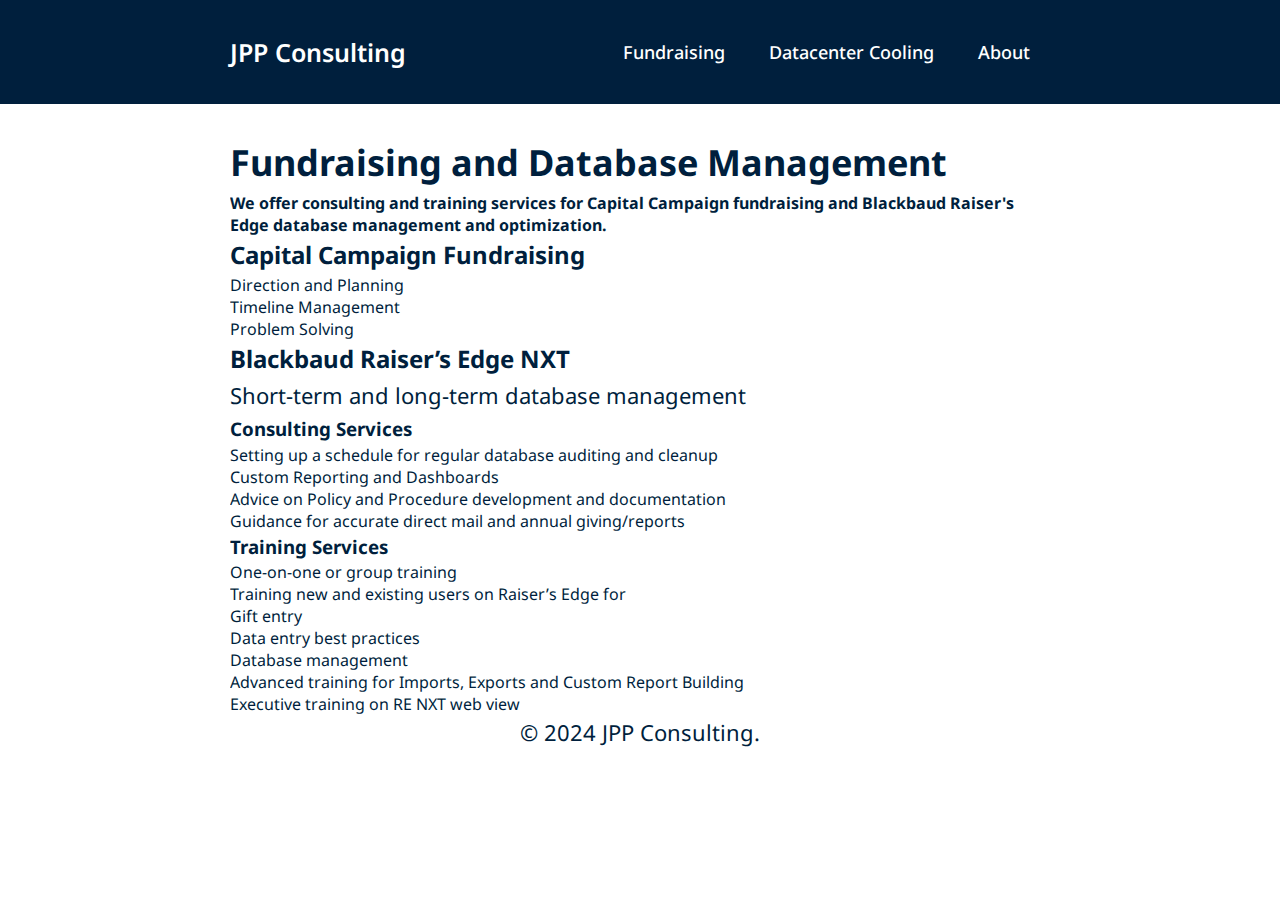
==== fundraising/index.html @ e00309bd "added content" ====
<!DOCTYPE html>
<html lang="en">
    <head>
        <meta charset="UTF-8">
        <meta name="viewport"
        content="width=device-width, initial-scale=1.0">
        <title>JPP Consulting</title>
        <link rel="stylesheet" href="../style.css">
        <link href='https://unpkg.com/boxicons@2.1.4/css/boxicons.min.css' rel='stylesheet'>

    </head>
    <body>
        <header class="header">
            <a href="../" class="logo">JPP Consulting</a>
            <nav class="navbar">
                <a href="../fundraising/">Fundraising</a>
                <a href="../cooling/">Datacenter Cooling</a>
                <a href="../about/">About</a>
            </nav>
        </header>

        <section class="content">
             <h1 class="title">Fundraising and Database Management</h1>
                <h4>We offer consulting and training services for Capital Campaign fundraising and Blackbaud Raiser's Edge database management and optimization.</h4>
                <h2>Capital Campaign Fundraising</h2>
                <ul>
                    <li>Direction and Planning</li>
                    <li>Timeline Management</li>
                    <li>Problem Solving</li>
                </ul>                
                <h2>Blackbaud Raiser’s Edge NXT</h2>
                <p>Short-term and long-term database management</p>
                <h3>Consulting Services</h3>
                <ul>
                    <li>Setting up a schedule for regular database auditing and cleanup</li>
                    <li>Custom Reporting and Dashboards</li>
                    <li>Advice on Policy and Procedure development and documentation</li>
                    <li>Guidance for accurate direct mail and annual giving/reports</li>
                </ul>                
                
                <h3>Training Services</h3>
                <ul>
                    <li>One-on-one or group training</li>
                    <li>Training new and existing users on Raiser’s Edge for 
                        <ul>
                            <li>Gift entry</li>
                            <li>Data entry best practices</li>
                            <li>Database management</li>
                            <li>Advanced training for Imports, Exports and Custom Report Building</li>
                            <li>Executive training on RE NXT web view</li>
                        </ul>
                    </li>
                </ul>
        </section>

        <footer>
            <p>&copy; 2024 JPP Consulting.</p>
        </footer>
    </body>
</html>
---- style.css ----
@import url('https://fonts.googleapis.com/css2?family=Noto+Sans:ital,wght@0,100..900;1,100..900&display=swap');

.noto-sans-<uniquifier> {
    font-family: "Noto Sans", sans-serif;
    font-optical-sizing: auto;
    font-weight: <weight>;
    font-style: normal;
    font-variation-settings:
      "wdth" 100;
  }

  
*{
    margin: 0;
    padding: 0;
    box-sizing: border-box;
    font-family: "Noto Sans", sans-serif;
    text-decoration: none;
    list-style: none;
    color: #001F3D;

}

h1 {
    font-size: 36px;
    line-height: 1.6;
}

h2 {
    line-height: 1.6;

}

h3 {
    line-height: 1.6;

}

p {
    line-height: 1.6;
    font-size:  22px;
}

a {
    color: #2c4e70;
}

a:hover {
    color: #3369a0;
    transition: .3s ease;
}


.header {
    position: sticky;
    top: 0;
    left: 0;
    width: 100%;
    padding: 35px 18%;
    background:#001F3D;
    backdrop-filter: blur(10px);
    display: flex;
    justify-content: space-between;
    align-items: center;
    z-index: 100;
}

.logo {
    font-size: 25px;
    color: white;
    font-weight: 600;
    transition: .3s ease;
    text-wrap: nowrap;
}

.logo:hover {
    color: #e08e45;
    text-shadow: 0 0 25px #e08e45,
                 0 0 50px #e08e45;
    transform: scale(1.1);
}

.navbar {
}

.navbar a {
    font-size: 18px;
    color: white;
    font-weight: 500;
    margin: 0 20px;
    border-bottom: 3px solid transparent;
    transition: .3s ease;
    width: auto;
    text-wrap: nowrap;
}

.navbar a:hover,
.navbar a:active {
    color: #e08e45;
    border-bottom: 3px solid #e08e45;
}


.home{
    width: 100%;
    background-color: white;
    display: flex;
    flex-wrap: wrap;
    padding: 30px 18% 0;
}

.home-content {
    max-width: 800vh;
    display: flex;
    flex-direction: row;
}

.photo-text {
    padding: 10px;
    font-size: 18px;
    /* align-self: center; */
}

.photo {
    margin: 10px;
}

.photo img {
    width: 25vw;
}

footer {
    text-align: center;
}





.content {
    padding: 30px 18% 0;
}
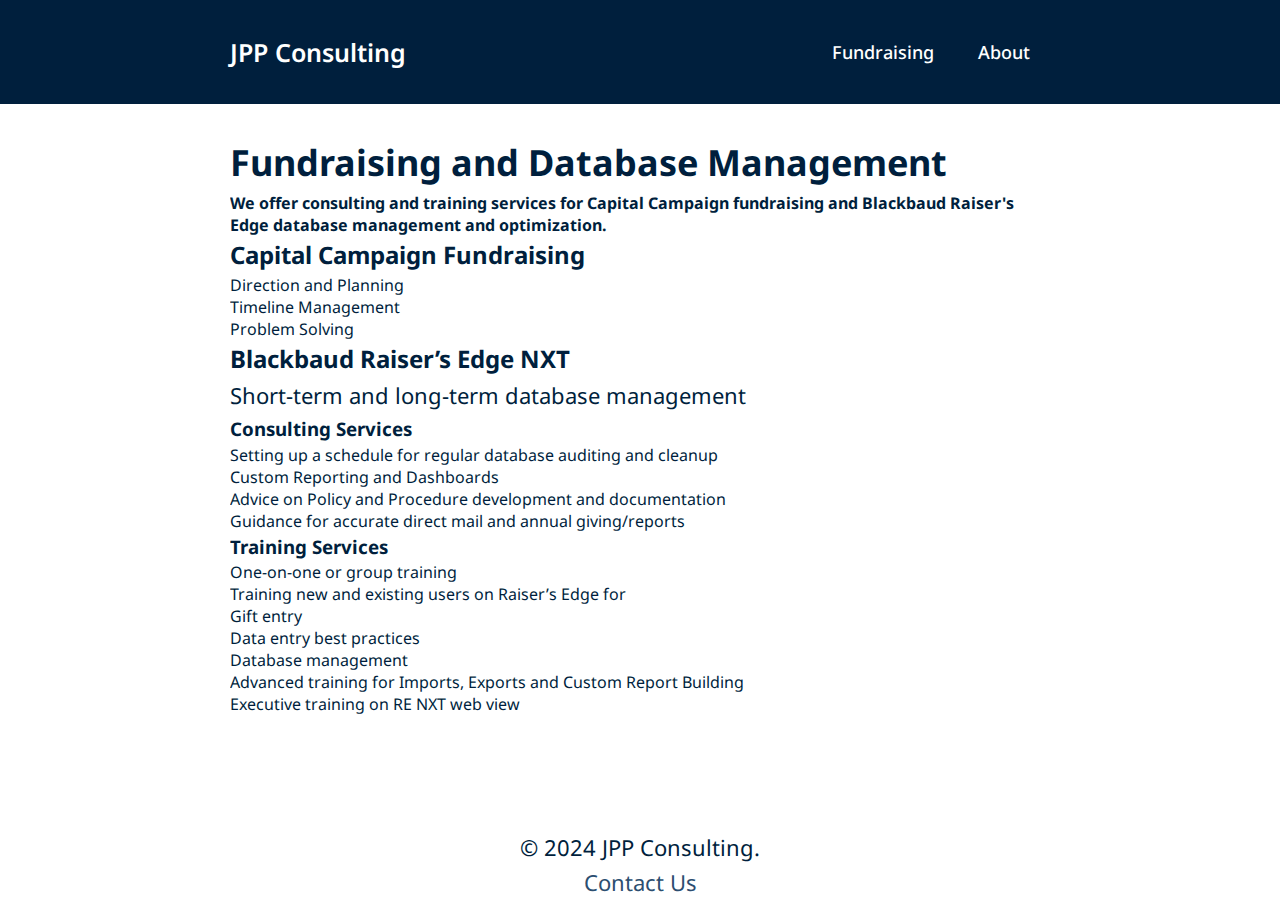
==== commit cb45c13c: "update content" ====
--- a/fundraising/index.html
+++ b/fundraising/index.html
@@ -14,7 +14,7 @@
             <a href="../" class="logo">JPP Consulting</a>
             <nav class="navbar">
                 <a href="../fundraising/">Fundraising</a>
-                <a href="../cooling/">Datacenter Cooling</a>
+                <!-- <a href="../cooling/">Datacenter Cooling</a> -->
                 <a href="../about/">About</a>
             </nav>
         </header>
@@ -55,6 +55,7 @@
 
         <footer>
             <p>&copy; 2024 JPP Consulting.</p>
+            <p><a href="mailto:info@jppconsults.com">Contact Us</a></p>
         </footer>
     </body>
 </html>--- a/style.css
+++ b/style.css
@@ -8,6 +8,19 @@
     font-variation-settings:
       "wdth" 100;
   }
+
+
+@media (min-aspect-ratio: 1/1) {
+    .home-content {
+        flex-direction: row;
+    }
+  }
+  
+  @media (max-aspect-ratio: 1/1) {
+    .home-content {
+        flex-direction: column;
+    }
+  } 
 
   
 *{
@@ -20,6 +33,17 @@
     color: #001F3D;
 
 }
+
+body {
+    min-height: 100vh;
+    display: flex;
+    flex-direction: column;  
+}
+
+header {
+    min-height: 50px;
+}
+
 
 h1 {
     font-size: 36px;
@@ -80,9 +104,6 @@
     transform: scale(1.1);
 }
 
-.navbar {
-}
-
 .navbar a {
     font-size: 18px;
     color: white;
@@ -107,12 +128,14 @@
     display: flex;
     flex-wrap: wrap;
     padding: 30px 18% 0;
+    padding-bottom: 30px;
+    min-height: 100%;
+    flex: 1;
 }
 
 .home-content {
     max-width: 800vh;
     display: flex;
-    flex-direction: row;
 }
 
 .photo-text {
@@ -121,16 +144,17 @@
     /* align-self: center; */
 }
 
-.photo {
-    margin: 10px;
-}
 
 .photo img {
     width: 25vw;
+    padding: 10px;
 }
 
 footer {
+    left: 0;
+    bottom: 0;
     text-align: center;
+    width: 100%;
 }
 
 
@@ -139,4 +163,7 @@
 
 .content {
     padding: 30px 18% 0;
+    padding-bottom: 30px;
+    flex: 1;
+
 }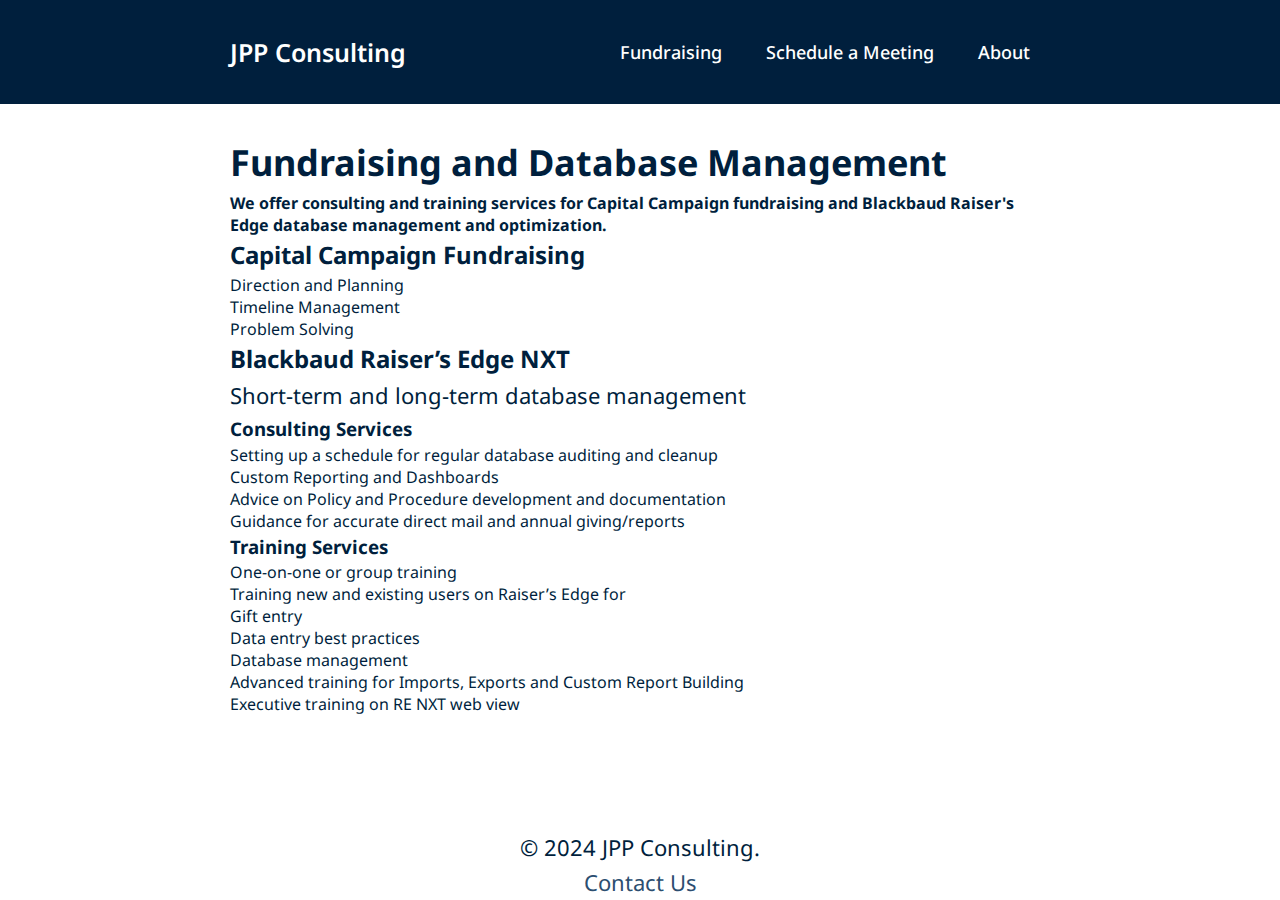
==== commit 5c368a66: "update content" ====
--- a/fundraising/index.html
+++ b/fundraising/index.html
@@ -14,6 +14,7 @@
             <a href="../" class="logo">JPP Consulting</a>
             <nav class="navbar">
                 <a href="../fundraising/">Fundraising</a>
+                <a href="../schedule/">Schedule a Meeting</a>
                 <!-- <a href="../cooling/">Datacenter Cooling</a> -->
                 <a href="../about/">About</a>
             </nav>
--- a/style.css
+++ b/style.css
@@ -10,17 +10,7 @@
   }
 
 
-@media (min-aspect-ratio: 1/1) {
-    .home-content {
-        flex-direction: row;
-    }
-  }
-  
-  @media (max-aspect-ratio: 1/1) {
-    .home-content {
-        flex-direction: column;
-    }
-  } 
+
 
   
 *{
@@ -166,4 +156,22 @@
     padding-bottom: 30px;
     flex: 1;
 
-}+}
+
+
+@media (min-aspect-ratio: 1/1) {
+    .home-content {
+        flex-direction: row;
+    }
+  }
+  
+  @media (max-aspect-ratio: 1/1) {
+    .home-content {
+        flex-direction: column;
+        max-width: 100vh;
+    }
+    .home {
+        padding: 5%;
+        margin: 0%;
+    }
+  } 